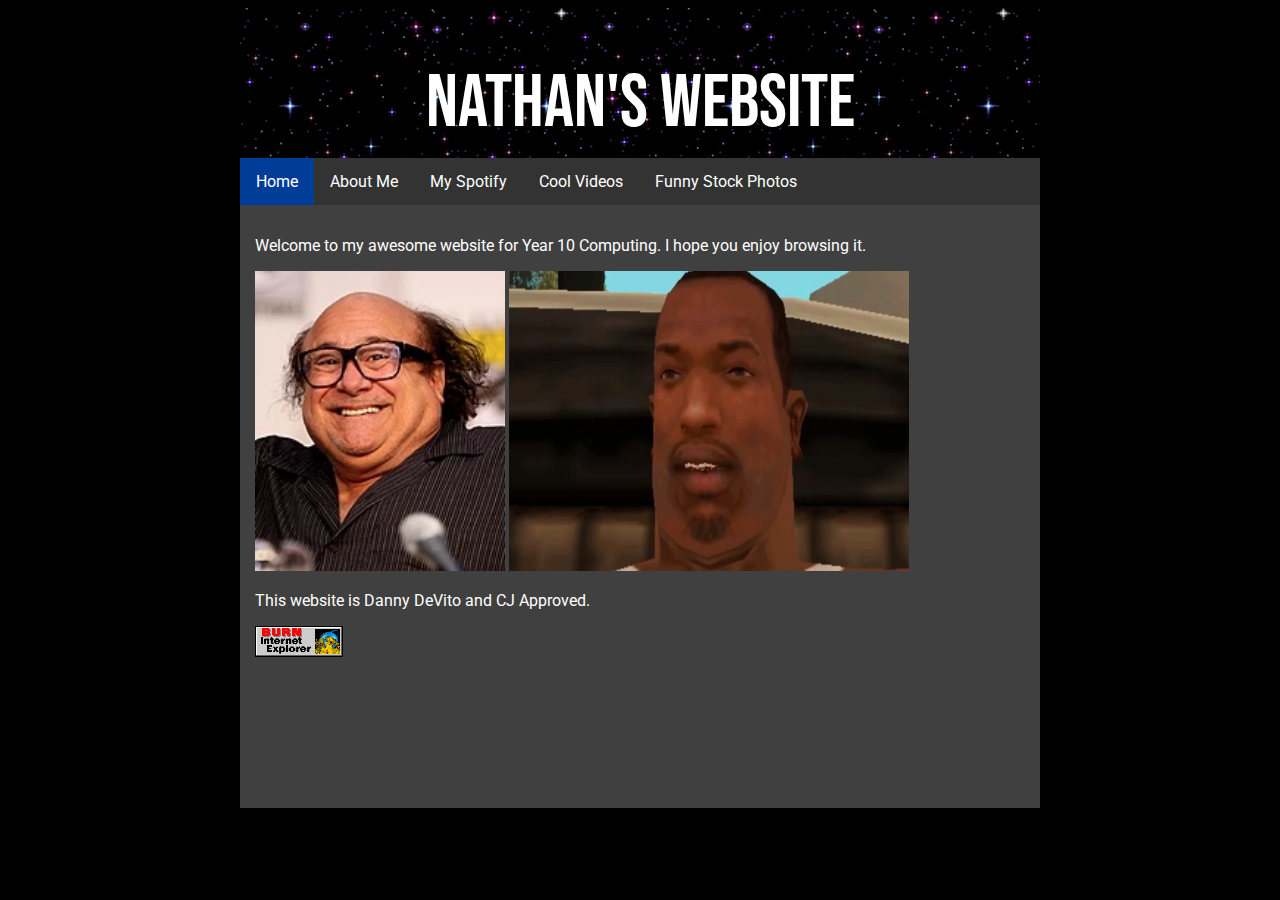
==== index.html @ 657ac4bf "Update index.html" ====
<!DOCTYPE html>
<html>
<head>
<link href="https://fonts.googleapis.com/css?family=Bebas+Neue|Roboto&display=swap" rel="stylesheet">
<title>churr</title>
<link rel="stylesheet" href="style.css">
</head>
<body>
	<div id="box_1">
		<div id="banner">
		Nathan's Website
		</div>
		<div id="nav">
		<ul>
			<li><a class="active" href="index.html">Home</a></li>
			<li><a href="aboutme.html">About Me</a></li>
			<li><a href="spotify.html">My Spotify</a><li>
			<li><a href="vids.html">Cool Videos</a><li>
			<li><a href="stockphoto.html">Funny Stock Photos</a><li>
		</div>
		<div id="content">
		<p> Welcome to my awesome website for Year 10 Computing. I hope you enjoy browsing it.</p>
		<img src="images/dannyd.png" alt="Danny DeVito" title="Danny DeVito" style="width:250px;height:300px;">
		<img src="images/cj.jpg" alt="Carl Johnson" title="Carl Johnson" style="width:400px;height:300px;">
		<p> This website is Danny DeVito and CJ Approved. </p>
		<img src="images/ieburn.gif" alt="Internet Explorer" title="Internet Explorer">
		<p>
		<iframe src="https://discordapp.com/widget?id=691561644483936266&theme=dark" width="100" height="150" allowtransparency="true" frameborder="0"></iframe>
		</div>
	</div>
</body>
</html>
---- style.css ----
html{
	background-color: black;
	}

#box_1 {
	background-color: #404040;
	width: 800px;
	height: 800px;
	margin-left: auto;
	margin-right: auto;
	color: white;
	font-family: 'Roboto', sans-serif;
	text-align: center;
	}

#banner {
	background-image : url("star.gif");
	width: 700px;
	height: 50px;
	margin-left: auto;
	margin-right: auto;
	text-align: center;
	padding: 50px;
	color: white;
	font-family: 'Bebas Neue', cursive;
	font-size: 75px;
	}

#nav {
	width: 800px;
	height: 47px;
	background-color: gray;
	font-family: 'Roboto', sans-serif;
	}

#content {
	width: 770px;
	height: 570px;
	text-align: left;
	padding: 15px;
	}

ul {
  list-style-type: none;
  margin: 0;
  padding: 0;
  overflow: hidden;
  background-color: #333;
}

li {
  float: left;
}

li a {
  display: block;
  color: white;
  text-align: center;
  padding: 14px 16px;
  text-decoration: none;
}

li a:hover:not(.active) {
  background-color: #002966 ;
}

.active {
  background-color: #003d99;
}
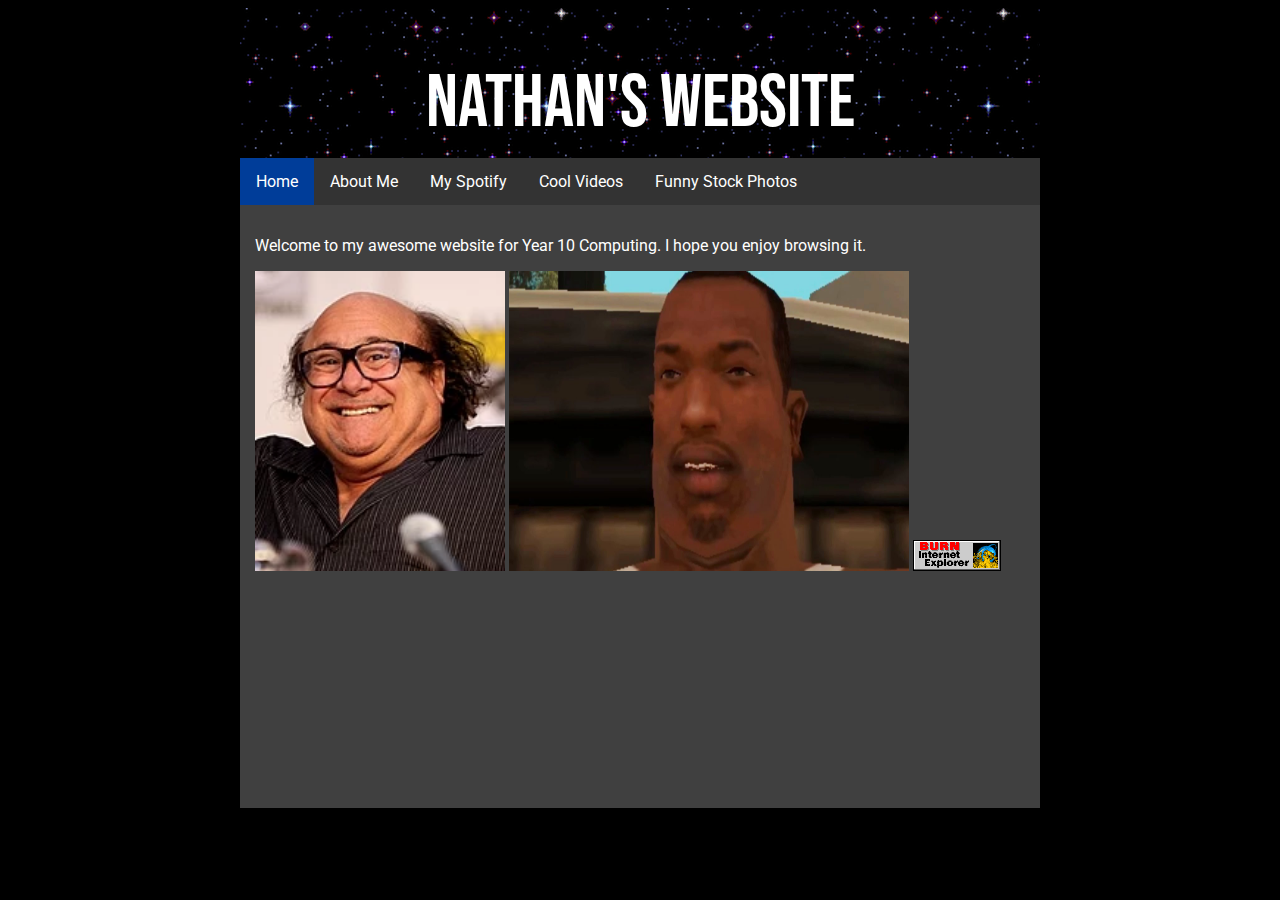
==== commit a30d9428: "Update index.html" ====
--- a/index.html
+++ b/index.html
@@ -22,10 +22,7 @@
 		<p> Welcome to my awesome website for Year 10 Computing. I hope you enjoy browsing it.</p>
 		<img src="images/dannyd.png" alt="Danny DeVito" title="Danny DeVito" style="width:250px;height:300px;">
 		<img src="images/cj.jpg" alt="Carl Johnson" title="Carl Johnson" style="width:400px;height:300px;">
-		<p> This website is Danny DeVito and CJ Approved. </p>
 		<img src="images/ieburn.gif" alt="Internet Explorer" title="Internet Explorer">
-		<p>
-		<iframe src="https://discordapp.com/widget?id=691561644483936266&theme=dark" width="100" height="150" allowtransparency="true" frameborder="0"></iframe>
 		</div>
 	</div>
 </body>
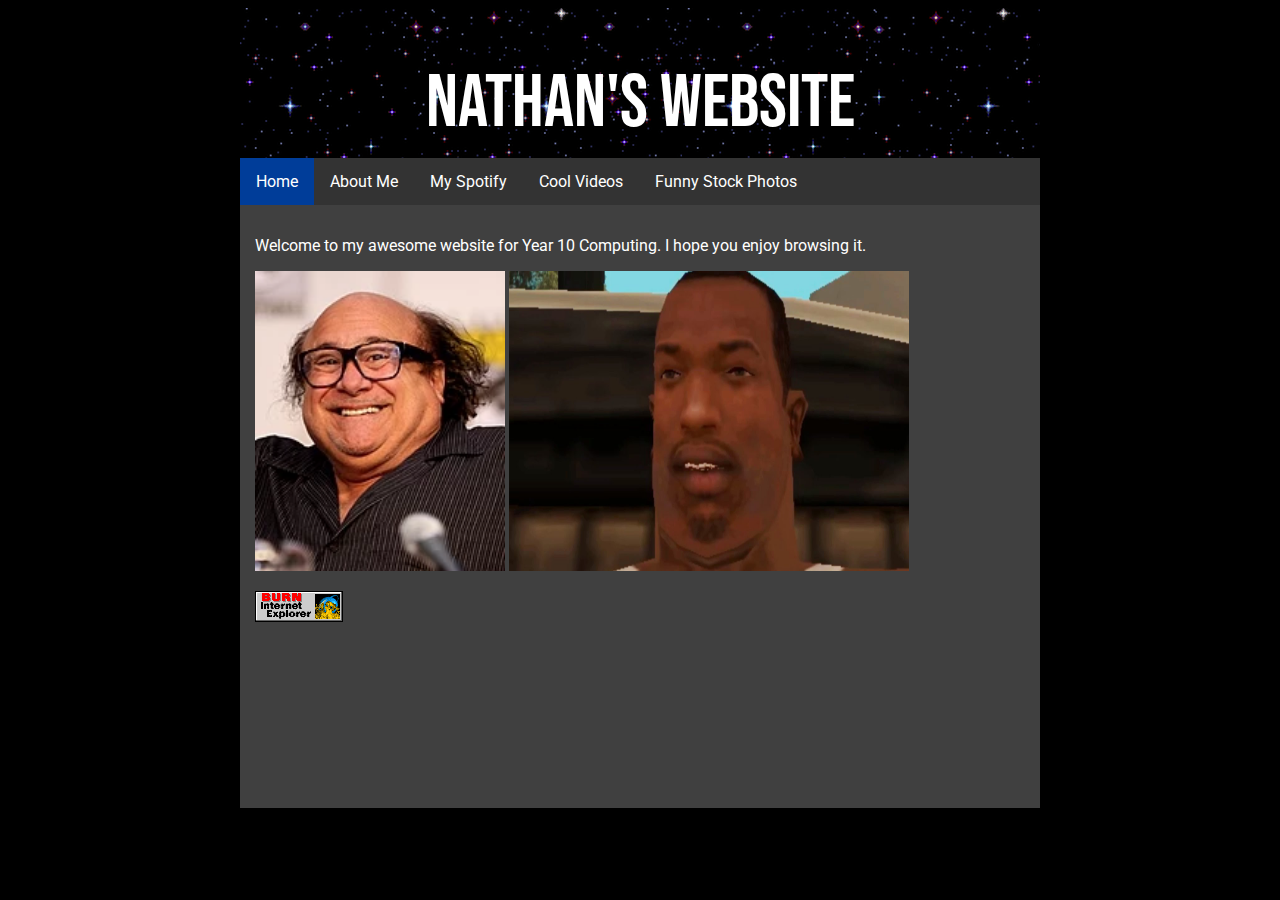
==== commit 7311b1e7: "Update index.html" ====
--- a/index.html
+++ b/index.html
@@ -22,6 +22,7 @@
 		<p> Welcome to my awesome website for Year 10 Computing. I hope you enjoy browsing it.</p>
 		<img src="images/dannyd.png" alt="Danny DeVito" title="Danny DeVito" style="width:250px;height:300px;">
 		<img src="images/cj.jpg" alt="Carl Johnson" title="Carl Johnson" style="width:400px;height:300px;">
+		<p>
 		<img src="images/ieburn.gif" alt="Internet Explorer" title="Internet Explorer">
 		</div>
 	</div>
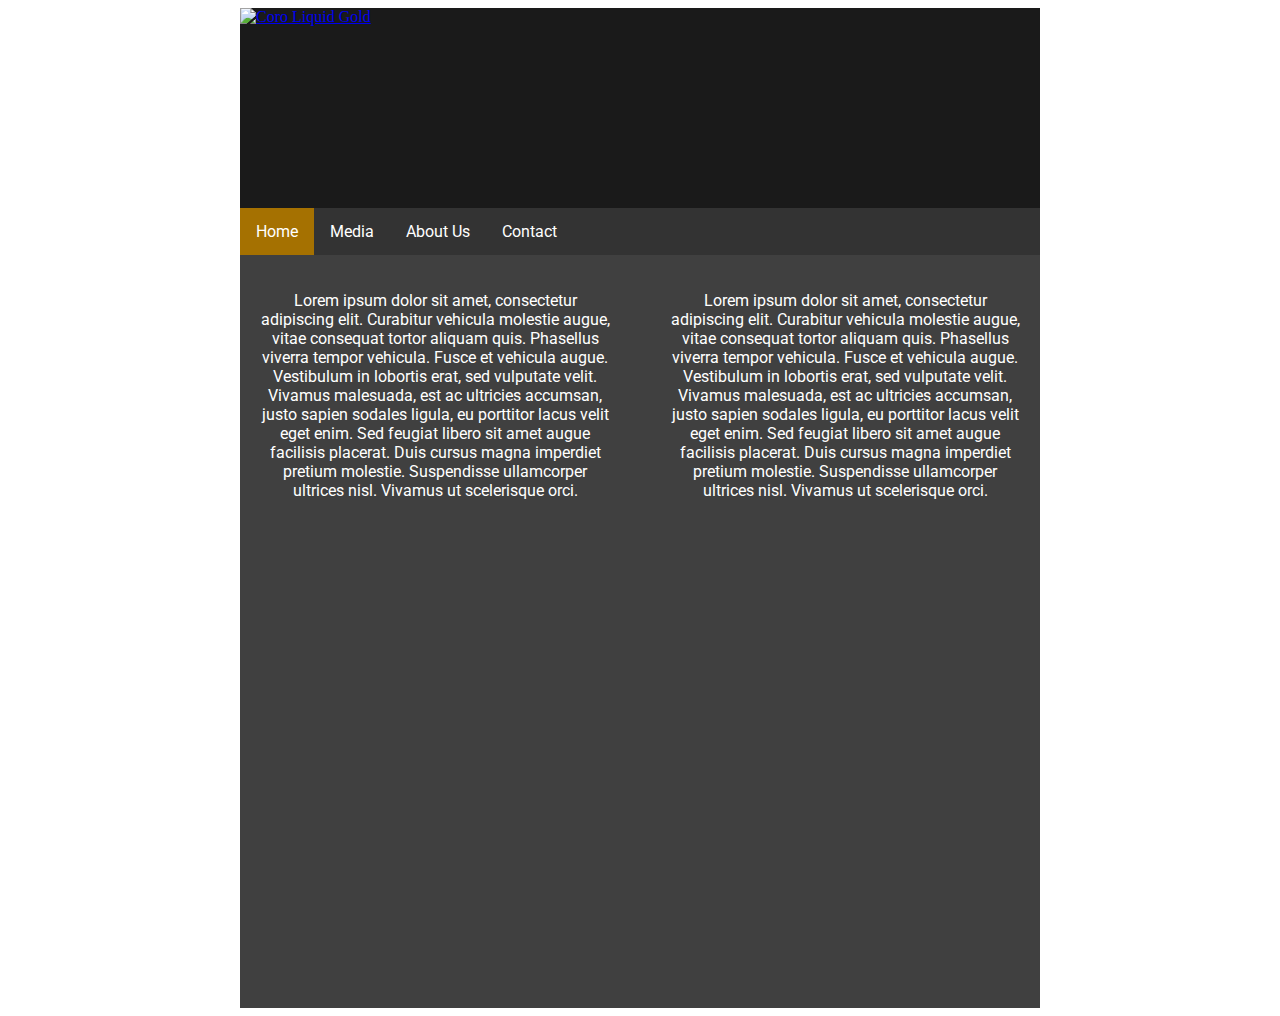
==== commit 91fc7ee3: "Add files via upload" ====
--- a/index.html
+++ b/index.html
@@ -1,30 +1,60 @@
-<!DOCTYPE html>
-<html>
+﻿<!DOCTYPE html>
+<html lang="en-nz">
 <head>
-<link href="https://fonts.googleapis.com/css?family=Bebas+Neue|Roboto&display=swap" rel="stylesheet">
-<title>churr</title>
+<!-- Title, Favicon and Stylesheet link -->
+<title> Coro Liquid Gold </title>
+<link href="favicon.ico" rel="icon" type="image/x-icon" />
 <link rel="stylesheet" href="style.css">
+<link href="https://fonts.googleapis.com/css2?family=Roboto&display=swap" rel="stylesheet">
+<meta name="description" content="The Offical Website for the Coro Liquid Gold Fundrasing product.">
+<meta name="viewport" content="width=device-width, initial-scale=1.0">
 </head>
 <body>
-	<div id="box_1">
+	<div id="main">
 		<div id="banner">
-		Nathan's Website
-		</div>
-		<div id="nav">
-		<ul>
-			<li><a class="active" href="index.html">Home</a></li>
-			<li><a href="aboutme.html">About Me</a></li>
-			<li><a href="spotify.html">My Spotify</a><li>
-			<li><a href="vids.html">Cool Videos</a><li>
-			<li><a href="stockphoto.html">Funny Stock Photos</a><li>
-		</div>
-		<div id="content">
-		<p> Welcome to my awesome website for Year 10 Computing. I hope you enjoy browsing it.</p>
-		<img src="images/dannyd.png" alt="Danny DeVito" title="Danny DeVito" style="width:250px;height:300px;">
-		<img src="images/cj.jpg" alt="Carl Johnson" title="Carl Johnson" style="width:400px;height:300px;">
-		<p>
-		<img src="images/ieburn.gif" alt="Internet Explorer" title="Internet Explorer">
-		</div>
-	</div>
+		<a href="index.html">
+		<img src="images/logo.webp" alt="Coro Liquid Gold">
+		</a>
+		<!-- End of Banner Div -->
+        </div>
+    <div id="nav">
+    <!-- Navigation List -->
+    <div class="navbar">
+        <ul>
+        <li><a class="active" href="#home">Home</a></li>
+        <li class="dropdown">
+            <a href="javascript:void(0)" class="dropbtn">Media</a>
+            <div class="dropdown-content">
+                <a href="#">Photos</a>
+                <a href="#">Videos</a>
+            </div>
+        <li><a href="#contact">About Us</a></li>
+        <li><a href="#contact">Contact</a></li>
+          
+        </li>
+        </ul>
+    </div>
+		<!-- Start of content -->
+    <div id="content">
+        <p> Lorem ipsum dolor sit amet, consectetur adipiscing elit. 
+            Curabitur vehicula molestie augue, vitae consequat tortor aliquam quis. 
+            Phasellus viverra tempor vehicula. Fusce et vehicula augue. Vestibulum in lobortis erat, sed vulputate velit. 
+            Vivamus malesuada, est ac ultricies accumsan, justo sapien sodales ligula, eu porttitor lacus velit eget enim. 
+            Sed feugiat libero sit amet augue facilisis placerat. Duis cursus magna imperdiet pretium molestie. 
+            Suspendisse ullamcorper ultrices nisl. Vivamus ut scelerisque orci. 
+        </p>
+    </div>
+    <!-- Start of Content 2 -->
+    <div id="content2">
+        <p> Lorem ipsum dolor sit amet, consectetur adipiscing elit. 
+            Curabitur vehicula molestie augue, vitae consequat tortor aliquam quis. 
+            Phasellus viverra tempor vehicula. Fusce et vehicula augue. Vestibulum in lobortis erat, sed vulputate velit. 
+            Vivamus malesuada, est ac ultricies accumsan, justo sapien sodales ligula, eu porttitor lacus velit eget enim. 
+            Sed feugiat libero sit amet augue facilisis placerat. Duis cursus magna imperdiet pretium molestie. 
+            Suspendisse ullamcorper ultrices nisl. Vivamus ut scelerisque orci. 
+        </p>
+    </div>
+    <!-- End of Main Div -->
+    </div>
 </body>
 </html>
--- a/style.css
+++ b/style.css
@@ -1,44 +1,65 @@
+/* Style behind the fixed width section */
 html{
-	background-color: black;
+	background-image: url("images/background.webp");
+	background-size: cover;
 	}
 
-#box_1 {
+/* Fixed width website section */	
+#main {
+	/* Gray */
 	background-color: #404040;
 	width: 800px;
-	height: 800px;
+	height: 1000px;
 	margin-left: auto;
 	margin-right: auto;
-	color: white;
-	font-family: 'Roboto', sans-serif;
-	text-align: center;
 	}
-
+/* Banner at the top of the page */ 
 #banner {
-	background-image : url("star.gif");
-	width: 700px;
-	height: 50px;
-	margin-left: auto;
-	margin-right: auto;
-	text-align: center;
-	padding: 50px;
-	color: white;
-	font-family: 'Bebas Neue', cursive;
-	font-size: 75px;
+	/* Dark Gray */
+	background-color: #1a1a1a;
+	width: 800px;
+	height: 200px;
 	}
-
+	
+/* Navigation Menu */	
 #nav {
 	width: 800px;
-	height: 47px;
+	height: 40px;
 	background-color: gray;
 	font-family: 'Roboto', sans-serif;
 	}
 
+/* Images and text */	
 #content {
-	width: 770px;
-	height: 570px;
-	text-align: left;
-	padding: 15px;
+	width: 350px;
+	height: 600px;
+	padding: 20px;
+	font-family: 'Roboto', sans-serif;
+	color: white;
+	text-align: center;
+	float: left;
 	}
+	
+/* Content 2 */
+#content2 {
+	width: 350px;
+	height: 600px;
+	padding: 20px;
+	font-family: 'Roboto', sans-serif;
+	color: white;
+	text-align: center;
+	float: right;
+	}
+
+#footer {
+	text-align: center;
+	font-family: 'Roboto', sans-serif;
+	}
+	
+
+.active {
+  background-color: #a57101;
+}
 
 ul {
   list-style-type: none;
@@ -52,18 +73,41 @@
   float: left;
 }
 
-li a {
-  display: block;
+li a, .dropbtn {
+  display: inline-block;
   color: white;
   text-align: center;
   padding: 14px 16px;
   text-decoration: none;
 }
 
-li a:hover:not(.active) {
-  background-color: #002966 ;
+li a:hover, .dropdown:hover .dropbtn {
+  background-color: #e39b00;
 }
 
-.active {
-  background-color: #003d99;
-}+li.dropdown {
+  display: inline-block;
+}
+
+.dropdown-content {
+  display: none;
+  position: absolute;
+  background-color: #333;
+  min-width: 160px;
+  box-shadow: 0px 8px 16px 0px rgba(0,0,0,0.2);
+  z-index: 1;
+}
+
+.dropdown-content a {
+  color: white;
+  padding: 12px 16px;
+  text-decoration: none;
+  display: block;
+  text-align: left;
+}
+
+.dropdown-content a:hover {background-color: #e39b00;}
+
+.dropdown:hover .dropdown-content {
+  display: block;
+}
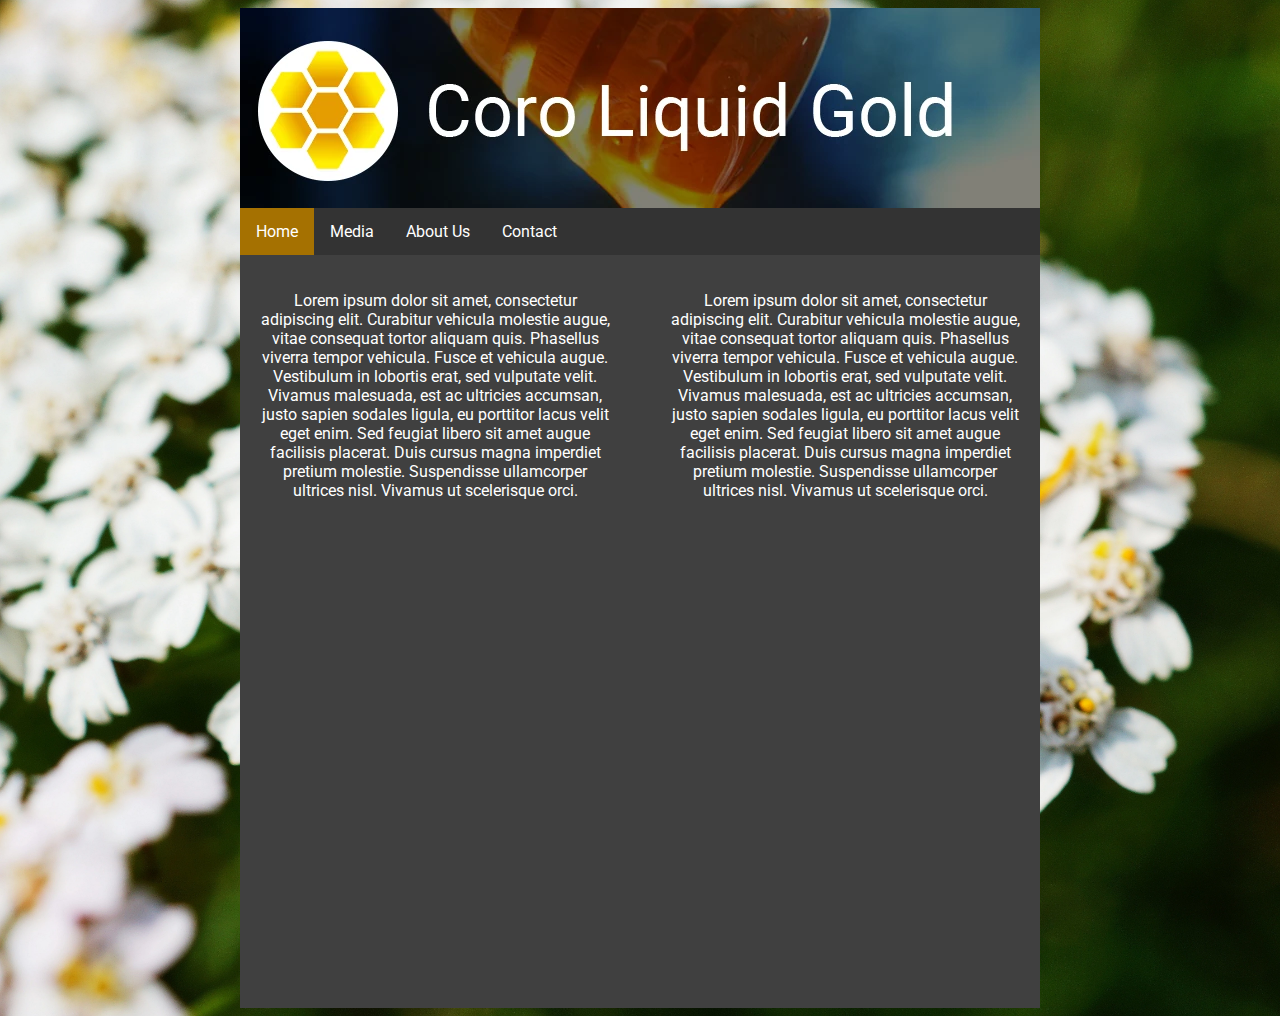
==== commit 873cb783: "Update index.html" ====
--- a/index.html
+++ b/index.html
@@ -25,11 +25,11 @@
         <li class="dropdown">
             <a href="javascript:void(0)" class="dropbtn">Media</a>
             <div class="dropdown-content">
-                <a href="#">Photos</a>
-                <a href="#">Videos</a>
+                <a href="photos.html">Photos</a>
+                <a href="videos.html">Videos</a>
             </div>
-        <li><a href="#contact">About Us</a></li>
-        <li><a href="#contact">Contact</a></li>
+        <li><a href="aboutus.html">About Us</a></li>
+        <li><a href="contact.html">Contact</a></li>
           
         </li>
         </ul>
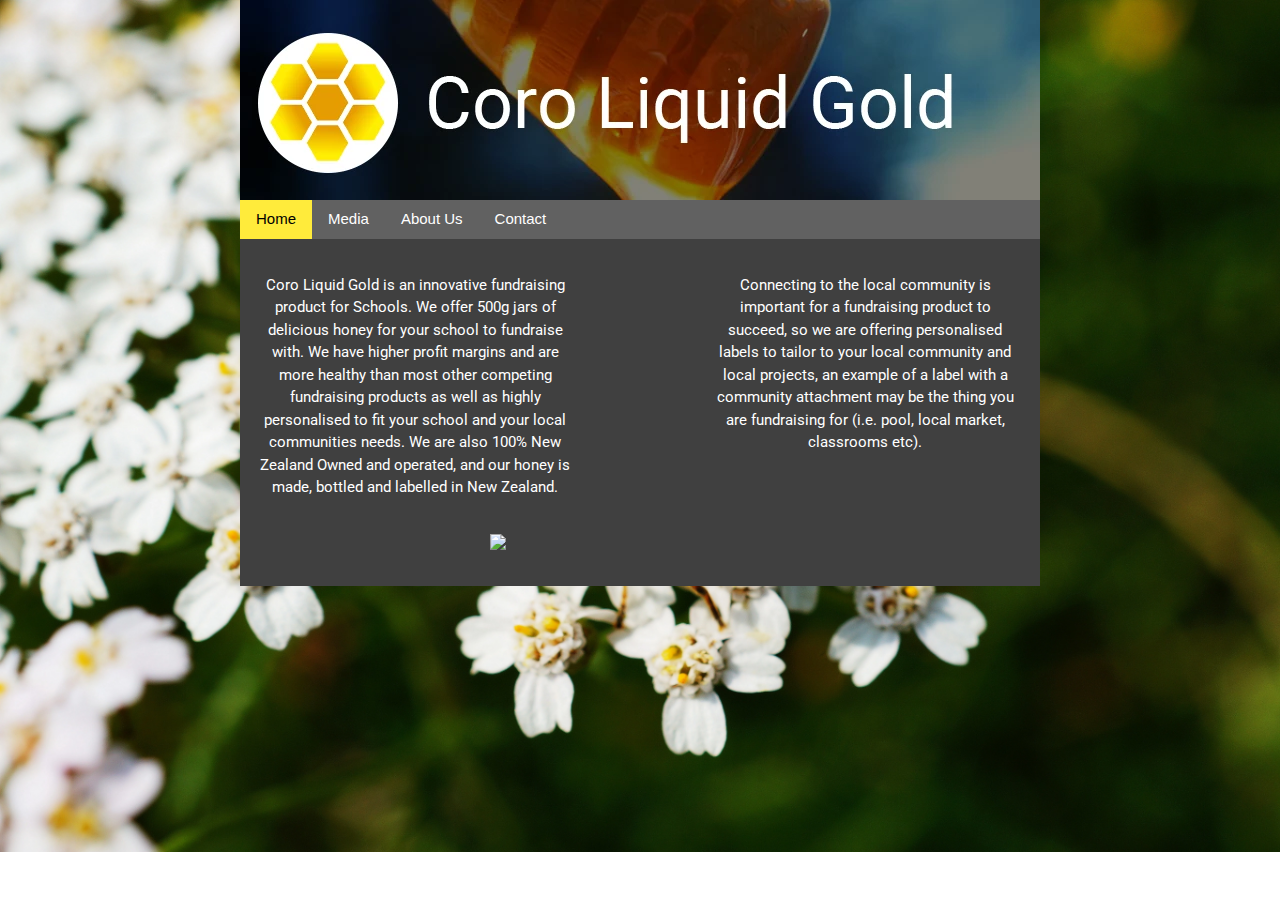
==== commit 3cc00077: "Add files via upload" ====
--- a/index.html
+++ b/index.html
@@ -1,59 +1,75 @@
 ﻿<!DOCTYPE html>
 <html lang="en-nz">
 <head>
-<!-- Title, Favicon and Stylesheet link -->
+<!-- Title, Favicon, W3.CSS and Stylesheet link -->
 <title> Coro Liquid Gold </title>
+<meta charset="UTF-8">
 <link href="favicon.ico" rel="icon" type="image/x-icon" />
 <link rel="stylesheet" href="style.css">
 <link href="https://fonts.googleapis.com/css2?family=Roboto&display=swap" rel="stylesheet">
 <meta name="description" content="The Offical Website for the Coro Liquid Gold Fundrasing product.">
-<meta name="viewport" content="width=device-width, initial-scale=1.0">
+<meta name="viewport" content="width=device-width, initial-scale=1">
+<link rel="stylesheet" href="https://www.w3schools.com/w3css/4/w3.css">
+<script src="https://www.w3schools.com/lib/w3.js"></script>
 </head>
 <body>
-	<div id="main">
-		<div id="banner">
+	<div id="main" class="w3-mobile">
+		<div id="banner" class="w3-mobile">
 		<a href="index.html">
-		<img src="images/logo.webp" alt="Coro Liquid Gold">
+		<img src="images/logo.webp" width="800" height="200" alt="Coro Liquid Gold">
 		</a>
 		<!-- End of Banner Div -->
         </div>
-    <div id="nav">
     <!-- Navigation List -->
-    <div class="navbar">
-        <ul>
-        <li><a class="active" href="#home">Home</a></li>
-        <li class="dropdown">
-            <a href="javascript:void(0)" class="dropbtn">Media</a>
-            <div class="dropdown-content">
-                <a href="photos.html">Photos</a>
-                <a href="videos.html">Videos</a>
-            </div>
-        <li><a href="aboutus.html">About Us</a></li>
-        <li><a href="contact.html">Contact</a></li>
-          
-        </li>
-        </ul>
+<div class="w3-bar w3-dark-grey">
+    <a href="index.html" class="w3-bar-item w3-button w3-mobile w3-yellow">Home</a>
+    <div class="w3-dropdown-hover w3-mobile">
+      <button class="w3-button">Media <i class="fa fa-caret-down"></i></button>
+      <div class="w3-dropdown-content w3-bar-block w3-dark-grey">
+        <a href="#" class="w3-bar-item w3-button w3-mobile">Photos</a>
+        <a href="#" class="w3-bar-item w3-button w3-mobile">Videos</a>
+      </div>
     </div>
+    <a href="#" class="w3-bar-item w3-button w3-mobile">About Us</a>
+    <a href="#" class="w3-bar-item w3-button w3-mobile">Contact</a>
+  </div>
+
 		<!-- Start of content -->
-    <div id="content">
-        <p> Lorem ipsum dolor sit amet, consectetur adipiscing elit. 
-            Curabitur vehicula molestie augue, vitae consequat tortor aliquam quis. 
-            Phasellus viverra tempor vehicula. Fusce et vehicula augue. Vestibulum in lobortis erat, sed vulputate velit. 
-            Vivamus malesuada, est ac ultricies accumsan, justo sapien sodales ligula, eu porttitor lacus velit eget enim. 
-            Sed feugiat libero sit amet augue facilisis placerat. Duis cursus magna imperdiet pretium molestie. 
-            Suspendisse ullamcorper ultrices nisl. Vivamus ut scelerisque orci. 
+    <div id="content" class="w3-mobile">
+        <p> Coro Liquid Gold is an innovative fundraising product for Schools. We offer 500g jars of delicious honey
+        for your school to fundraise with. We have higher profit margins and are more healthy than most other competing fundraising products as well as
+        highly personalised to fit your school and your local communities needs. We are also 100% New Zealand Owned and operated, and our honey is made, bottled and labelled in New Zealand.
         </p>
     </div>
     <!-- Start of Content 2 -->
-    <div id="content2">
-        <p> Lorem ipsum dolor sit amet, consectetur adipiscing elit. 
-            Curabitur vehicula molestie augue, vitae consequat tortor aliquam quis. 
-            Phasellus viverra tempor vehicula. Fusce et vehicula augue. Vestibulum in lobortis erat, sed vulputate velit. 
-            Vivamus malesuada, est ac ultricies accumsan, justo sapien sodales ligula, eu porttitor lacus velit eget enim. 
-            Sed feugiat libero sit amet augue facilisis placerat. Duis cursus magna imperdiet pretium molestie. 
-            Suspendisse ullamcorper ultrices nisl. Vivamus ut scelerisque orci. 
+    <div id="content2" class="w3-mobile">
+        <p> Connecting to the local community is important for a fundraising product to succeed, so we are offering personalised labels
+        to tailor to your local community and local projects, an example of a label with a community attachment may be the thing you are
+        fundraising for (i.e. pool, local market, classrooms etc).
         </p>
     </div>
+<div class="w3-content w3-section w3-mobile" style="max-width:300px">
+  <img class="mySlides w3-animate-left" src="images/slide1.jpg" style="width:100%">
+  <img class="mySlides w3-animate-left" src="images/slide2.jpg" style="width:100%">
+  <img class="mySlides w3-animate-left" src="images/slide3.jpg" style="width:100%">
+</div>
+
+<script>
+var myIndex = 0;
+carousel();
+
+function carousel() {
+  var i;
+  var x = document.getElementsByClassName("mySlides");
+  for (i = 0; i < x.length; i++) {
+    x[i].style.display = "none";  
+  }
+  myIndex++;
+  if (myIndex > x.length) {myIndex = 1}    
+  x[myIndex-1].style.display = "block";  
+  setTimeout(carousel, 2500);    
+}
+</script>
     <!-- End of Main Div -->
     </div>
 </body>
--- a/style.css
+++ b/style.css
@@ -2,16 +2,21 @@
 html{
 	background-image: url("images/background.webp");
 	background-size: cover;
+    background-repeat: no-repeat;
 	}
+
+	
+.mySlides {display:none;}
 
 /* Fixed width website section */	
 #main {
 	/* Gray */
 	background-color: #404040;
 	width: 800px;
-	height: 1000px;
+	height: auto;
 	margin-left: auto;
 	margin-right: auto;
+    padding-bottom: 20px;
 	}
 /* Banner at the top of the page */ 
 #banner {
@@ -21,18 +26,20 @@
 	height: 200px;
 	}
 	
-/* Navigation Menu */	
-#nav {
-	width: 800px;
-	height: 40px;
-	background-color: gray;
-	font-family: 'Roboto', sans-serif;
-	}
-
+@media only screen and (max-width: 600px) {
+  #banner {
+    height: auto;
+  }
+}
+/* Probably very very very bad way to do this not very futureproof but fuck it i dont give a shit */
+img {
+  max-width: 100%;
+  height: auto;
+}
 /* Images and text */	
 #content {
 	width: 350px;
-	height: 600px;
+	height: auto;
 	padding: 20px;
 	font-family: 'Roboto', sans-serif;
 	color: white;
@@ -40,10 +47,15 @@
 	float: left;
 	}
 	
+@media only screen and (max-width: 600px) {
+  #content {
+    height: 300px;
+  }
+}
 /* Content 2 */
 #content2 {
 	width: 350px;
-	height: 600px;
+	height: auto;
 	padding: 20px;
 	font-family: 'Roboto', sans-serif;
 	color: white;
@@ -55,6 +67,19 @@
 	text-align: center;
 	font-family: 'Roboto', sans-serif;
 	}
+	
+#video {
+    height: 560px;
+    max-height: 560px;
+    width: 315;
+}
+
+@media only screen and (max-width: 600px) {
+  #video {
+    height: 300px;
+  }
+}
+    
 	
 
 .active {
@@ -111,3 +136,4 @@
 .dropdown:hover .dropdown-content {
   display: block;
 }
+
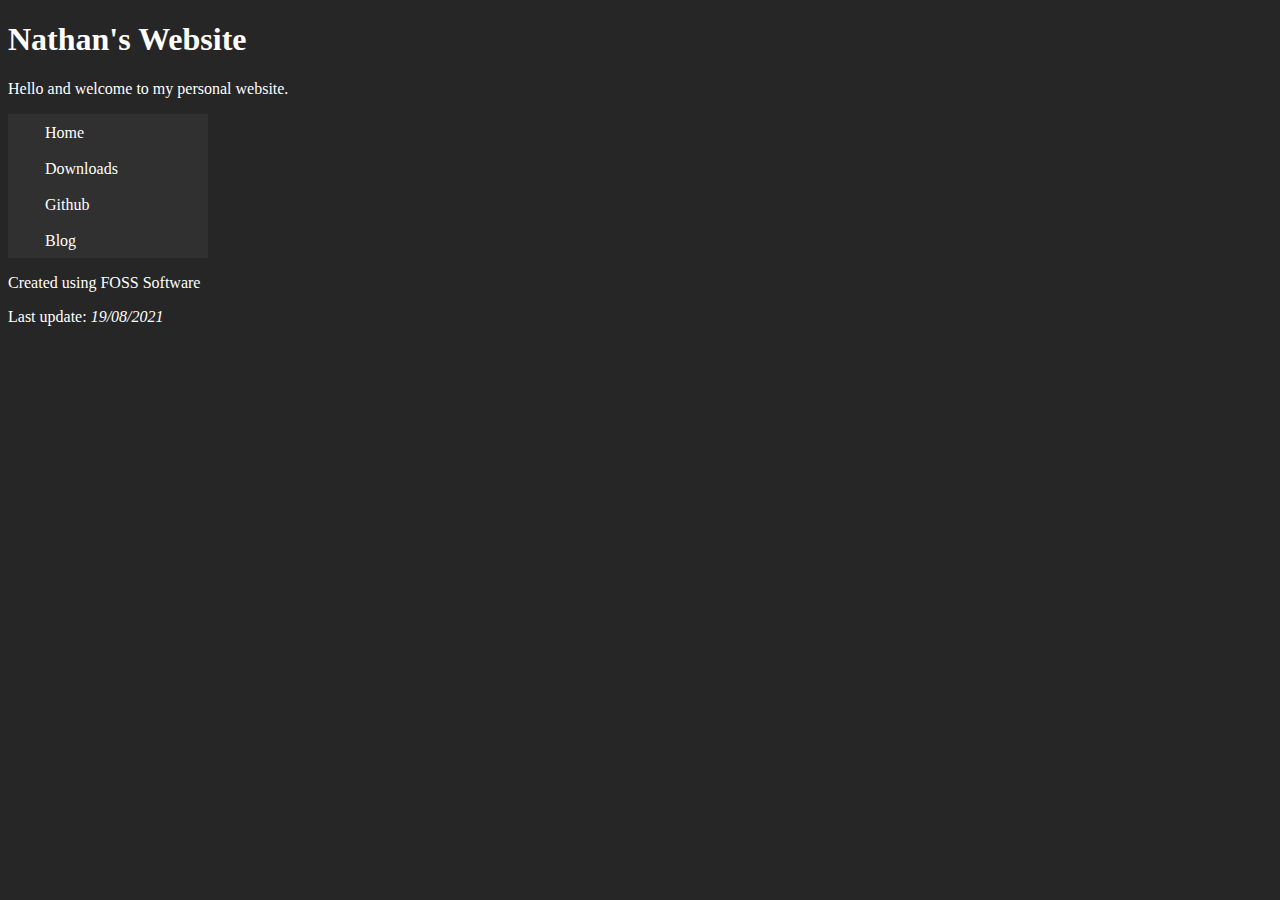
==== commit f14375e6: "Add files via upload" ====
--- a/index.html
+++ b/index.html
@@ -1,76 +1,37 @@
-﻿<!DOCTYPE html>
-<html lang="en-nz">
-<head>
-<!-- Title, Favicon, W3.CSS and Stylesheet link -->
-<title> Coro Liquid Gold </title>
-<meta charset="UTF-8">
-<link href="favicon.ico" rel="icon" type="image/x-icon" />
-<link rel="stylesheet" href="style.css">
-<link href="https://fonts.googleapis.com/css2?family=Roboto&display=swap" rel="stylesheet">
-<meta name="description" content="The Offical Website for the Coro Liquid Gold Fundrasing product.">
-<meta name="viewport" content="width=device-width, initial-scale=1">
-<link rel="stylesheet" href="https://www.w3schools.com/w3css/4/w3.css">
-<script src="https://www.w3schools.com/lib/w3.js"></script>
-</head>
-<body>
-	<div id="main" class="w3-mobile">
-		<div id="banner" class="w3-mobile">
-		<a href="index.html">
-		<img src="images/logo.webp" width="800" height="200" alt="Coro Liquid Gold">
-		</a>
-		<!-- End of Banner Div -->
-        </div>
-    <!-- Navigation List -->
-<div class="w3-bar w3-dark-grey">
-    <a href="index.html" class="w3-bar-item w3-button w3-mobile w3-yellow">Home</a>
-    <div class="w3-dropdown-hover w3-mobile">
-      <button class="w3-button">Media <i class="fa fa-caret-down"></i></button>
-      <div class="w3-dropdown-content w3-bar-block w3-dark-grey">
-        <a href="#" class="w3-bar-item w3-button w3-mobile">Photos</a>
-        <a href="#" class="w3-bar-item w3-button w3-mobile">Videos</a>
-      </div>
-    </div>
-    <a href="#" class="w3-bar-item w3-button w3-mobile">About Us</a>
-    <a href="#" class="w3-bar-item w3-button w3-mobile">Contact</a>
-  </div>
-
-		<!-- Start of content -->
-    <div id="content" class="w3-mobile">
-        <p> Coro Liquid Gold is an innovative fundraising product for Schools. We offer 500g jars of delicious honey
-        for your school to fundraise with. We have higher profit margins and are more healthy than most other competing fundraising products as well as
-        highly personalised to fit your school and your local communities needs. We are also 100% New Zealand Owned and operated, and our honey is made, bottled and labelled in New Zealand.
-        </p>
-    </div>
-    <!-- Start of Content 2 -->
-    <div id="content2" class="w3-mobile">
-        <p> Connecting to the local community is important for a fundraising product to succeed, so we are offering personalised labels
-        to tailor to your local community and local projects, an example of a label with a community attachment may be the thing you are
-        fundraising for (i.e. pool, local market, classrooms etc).
-        </p>
-    </div>
-<div class="w3-content w3-section w3-mobile" style="max-width:300px">
-  <img class="mySlides w3-animate-left" src="images/slide1.jpg" style="width:100%">
-  <img class="mySlides w3-animate-left" src="images/slide2.jpg" style="width:100%">
-  <img class="mySlides w3-animate-left" src="images/slide3.jpg" style="width:100%">
-</div>
-
-<script>
-var myIndex = 0;
-carousel();
-
-function carousel() {
-  var i;
-  var x = document.getElementsByClassName("mySlides");
-  for (i = 0; i < x.length; i++) {
-    x[i].style.display = "none";  
-  }
-  myIndex++;
-  if (myIndex > x.length) {myIndex = 1}    
-  x[myIndex-1].style.display = "block";  
-  setTimeout(carousel, 2500);    
-}
-</script>
-    <!-- End of Main Div -->
-    </div>
-</body>
-</html>
+<!DOCTYPE html>
+<html lang="en-nz">
+  <head>
+    <meta charset="utf-8">
+    <title>Nathan's Website</title>
+    <link rel="stylesheet" href="style.css">
+    <meta name="viewport" content="width=device-width, initial-scale=1.0">
+    <link rel="shortcut icon" href="favicon.ico" type="image/x-icon">
+    <link rel="icon" href="favicon.ico" type="image/x-icon">
+    <meta name="keywords" content="Nathan, New Zealand, Downloads, Blog, Nathan's Website, Github">
+    <meta name="description" content="Nathan's Website, Downloads and Blog">
+  </head>
+
+  <body>
+    <header>
+    <h1>Nathan's Website</h1>
+    </header>
+
+    <main>
+    <p> Hello and welcome to my personal website.</p>
+    <!-- Navigation -->
+    <div class=navigation>
+        <ul>
+            <li><a href="index.html"><img src="images/home.svg" style="width:16px;height:16px;padding-right:5px;">Home</a></li>
+            <li><a href="downloads.html"><img src="images/download.svg" style="width:16px;height:16px;padding-right:5px;">Downloads</a></li>
+            <li><a href="https://www.github.com/MBASNathanJohnson"><img src="images/code-branch.svg" style="width:16px;height:16px;padding-right:5px;">Github</a></li>
+            <li><a href="blog.html"><img src="images/blog.svg" style="width:16px;height:16px;padding-right:5px;">Blog</a></li>
+        </ul>
+    </div>
+    </main>
+
+    <footer>
+    <p> Created using FOSS Software </p>
+    <p> Last update:  <i> 19/08/2021 </i> </p>
+    </footer>
+  </body>
+</html>
--- a/style.css
+++ b/style.css
@@ -1,139 +1,37 @@
-/* Style behind the fixed width section */
-html{
-	background-image: url("images/background.webp");
-	background-size: cover;
-    background-repeat: no-repeat;
-	}
-
-	
-.mySlides {display:none;}
-
-/* Fixed width website section */	
-#main {
-	/* Gray */
-	background-color: #404040;
-	width: 800px;
-	height: auto;
-	margin-left: auto;
-	margin-right: auto;
-    padding-bottom: 20px;
-	}
-/* Banner at the top of the page */ 
-#banner {
-	/* Dark Gray */
-	background-color: #1a1a1a;
-	width: 800px;
-	height: 200px;
-	}
-	
-@media only screen and (max-width: 600px) {
-  #banner {
-    height: auto;
-  }
-}
-/* Probably very very very bad way to do this not very futureproof but fuck it i dont give a shit */
-img {
-  max-width: 100%;
-  height: auto;
-}
-/* Images and text */	
-#content {
-	width: 350px;
-	height: auto;
-	padding: 20px;
-	font-family: 'Roboto', sans-serif;
-	color: white;
-	text-align: center;
-	float: left;
-	}
-	
-@media only screen and (max-width: 600px) {
-  #content {
-    height: 300px;
-  }
-}
-/* Content 2 */
-#content2 {
-	width: 350px;
-	height: auto;
-	padding: 20px;
-	font-family: 'Roboto', sans-serif;
-	color: white;
-	text-align: center;
-	float: right;
-	}
-
-#footer {
-	text-align: center;
-	font-family: 'Roboto', sans-serif;
-	}
-	
-#video {
-    height: 560px;
-    max-height: 560px;
-    width: 315;
-}
-
-@media only screen and (max-width: 600px) {
-  #video {
-    height: 300px;
-  }
-}
-    
-	
-
-.active {
-  background-color: #a57101;
-}
-
-ul {
-  list-style-type: none;
-  margin: 0;
-  padding: 0;
-  overflow: hidden;
-  background-color: #333;
-}
-
-li {
-  float: left;
-}
-
-li a, .dropbtn {
-  display: inline-block;
-  color: white;
-  text-align: center;
-  padding: 14px 16px;
-  text-decoration: none;
-}
-
-li a:hover, .dropdown:hover .dropbtn {
-  background-color: #e39b00;
-}
-
-li.dropdown {
-  display: inline-block;
-}
-
-.dropdown-content {
-  display: none;
-  position: absolute;
-  background-color: #333;
-  min-width: 160px;
-  box-shadow: 0px 8px 16px 0px rgba(0,0,0,0.2);
-  z-index: 1;
-}
-
-.dropdown-content a {
-  color: white;
-  padding: 12px 16px;
-  text-decoration: none;
-  display: block;
-  text-align: left;
-}
-
-.dropdown-content a:hover {background-color: #e39b00;}
-
-.dropdown:hover .dropdown-content {
-  display: block;
-}
-
+html {
+    background-color: #262626; /* Dark Grey */
+    color: white;
+    font-family: 'inter';
+}
+
+/* Inter Font Face */
+@font-face {
+  font-family: 'Inter';
+  font-style:  normal;
+  font-weight: 400;
+  font-display: swap;
+  src: url("fonts/Inter-Regular.woff2?v=3.19") format("woff2"),
+       url("fonts/Inter-Regular.woff?v=3.19") format("woff");
+}
+
+/* Navigation Bar Style */
+ul {
+  list-style-type: none;
+  margin: 0;
+  padding: 0;
+  width: 200px;
+  background-color: #303030;
+}
+
+li a {
+  display: block;
+  color: white;
+  padding: 8px 16px;
+  text-decoration: none;
+}
+
+/* Change the link color on hover */
+li a:hover {
+  background-color: #555;
+}
+
